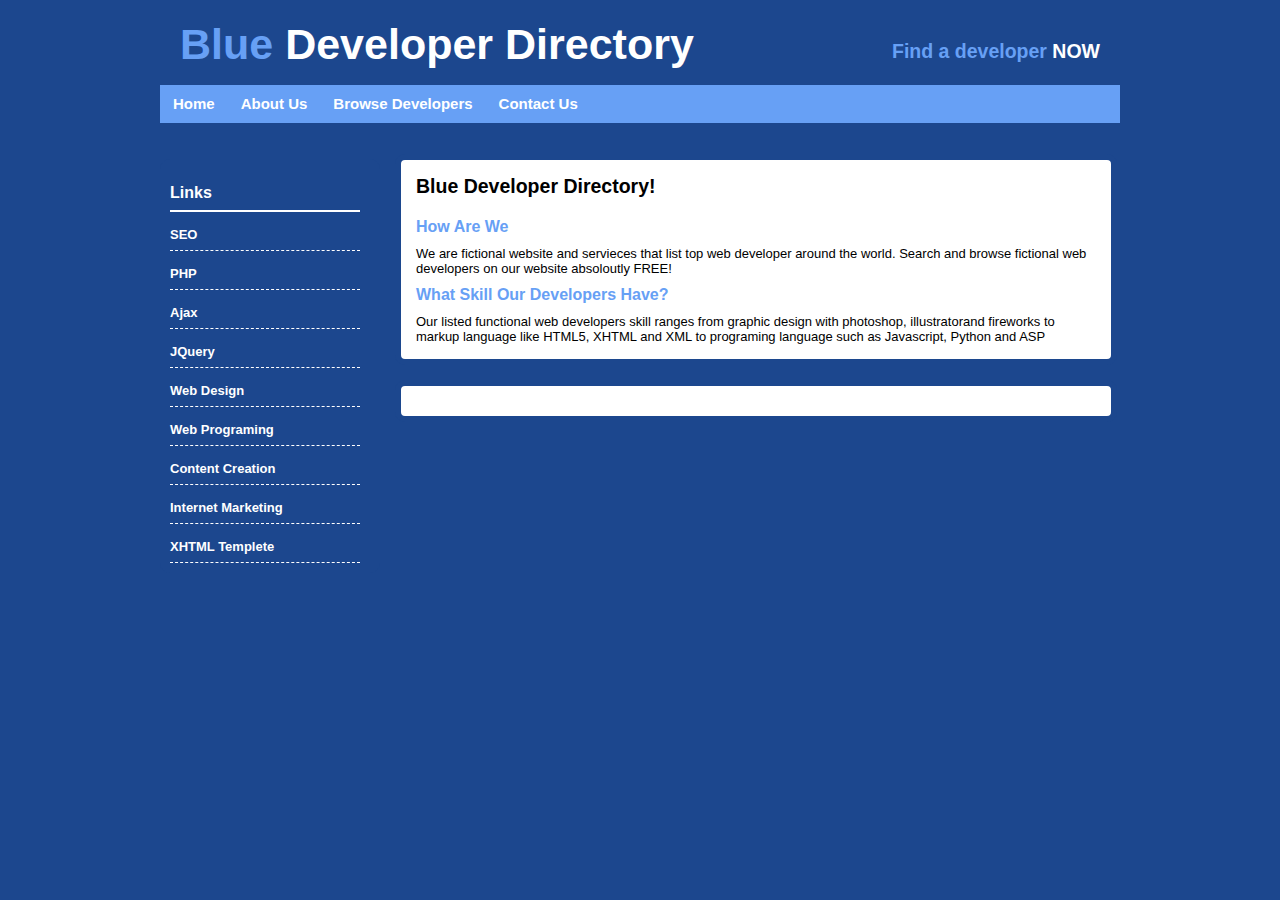
==== aboutus.html @ bd3ca7ff "new website code" ====
<!DOCTYPE html>
<html>
<head>
<title></title>
<link rel="stylesheet" href="stylesheet.css" type="text/css">
</head>
<body>
<div id="wrap">
	<div id="header">
		<h1><span class="blue">Blue</span> Developer Directory</h1>
		<h2><span class="blue">Find a developer</span> NOW</h2>
	</div>
	
	<div id="menu">
		<ul>
			<li class="nav"><a href="index.html">Home</a></li>
			<li class="nav"><a href="aboutus.html">About Us</a></li>
			<li class="nav"><a href="browse.html">Browse Developers</a></li>
			<li class="nav"><a href="contact.html">Contact Us</a></li>
		</ul>
	</div>
	
	<div id="left">
		<h3> Links</h3>
			<ul>
				<li><a href="#">SEO</a></li>
				<li><a href="#">PHP</a></li>
				<li><a href="#">Ajax</a></li>
				<li><a href="#">JQuery</a></li>
				<li><a href="#">Web Design</a></li>
				<li><a href="#">Web Programing</a></li>
				<li><a href="#">Content Creation</a></li>
				<li><a href="#">Internet Marketing</a></li>
				<li><a href="#">XHTML Templete</a></li>
			</ul>
	</div>
	
	<div id="content1">
		
			<h2>Blue Developer Directory!</h2>
			<h3>How Are We</h3>
			<p>We are fictional website and servieces that list top web developer around the world. Search and browse fictional web developers on our website absoloutly FREE!</p>
			<h3>What Skill Our Developers Have?</h3>
			<p>Our listed functional web developers skill ranges from graphic design with photoshop, illustratorand fireworks to markup language like HTML5, XHTML and XML to programing language such as Javascript, Python and ASP</p>
	</div>
	
	<div id="content1">
	
		
	
	<div class="developer">
		
	</div>
	
	<div class="developer">
		
	</div>
	
	<div class="developer">
		
	</div>
	
	<div class="developer">
		
	</div>
	</div>
	
	
	
</div>	
</body>
</html>
---- stylesheet.css ----
* {
		margin: 0 auto 0 auto;
		text-align: left;
	}
body {
		margin:0px;
		padding:0px;
		text-align:left;
		font-size:13px;
		font-family:arial, helveica, sans-serif;
		color:#000000;
		background-color:#1c478e;
		background-image: url(Gradient_bkgd_silver.png);
		background-size: auto 2000px;
		
	}
	
h2 {
	padding-bottom:10px;
}
	
	
h3 {
	font-size:16px;
	font-weight:bold;
	padding:10px 0;
	color:#67A0F5;
}
	
	#wrap{
		width:960px;
	}
	
#header{
		width:960px;
		height:85px;
	}

#header h1{
	color:#ffffff;
	float:left;
	font-size:43px;
	padding:20px 0 0 20px;
}

#header h2 {
	float: right;
	color: #ffffff;
	padding:40px 20px 0 0;
}

.blue {
	color: #67A0F5;
}

#menu {
	display: block;
	float: left;
	clear: both;
	width: 960px;
	height:54px;
}

#menu ul {
	list-style: none;
	padding: 0px;
	margin-left: auto;
	width: 960px;
	padding-top: 10px;
	background-color: #67A0F5;
	height: 28px;
}

#menu li{
	list-style: none;
	padding: 0px;
	display: inline;
}

#menu li a, a:visited {
	float: left;
	color: #ffffff;
	text-decoration: none;
	text-align:center;
	font-size:15px;
	font-weight:bold;
	padding: 0 13px 0 13px;
}

#left{
	margin-top: 20px;
	width: 190px;
	float: left;
	background-color: #1c478e;
	border-radius: 10px;
	padding:15px 20px 10px 10px;
}

#left ul {
	list-style: none;
	padding:0px;
	
}

#left ul li {
	list-style: none;
	padding:15px 0 8px 0;
	border-bottom: 1px dashed #fff;
}

#left a, #left a:visited {
	color:#ffffff;
	text-decoration:none;
	font-weight:bold;
}

#left h3 {
	color: white;
	padding-bottom: 8px;
	border-bottom: #fff solid 2px;
	font-size:16px;
}


#content1 {
	display: block;
	width: 680px;
	margin-top: 15px;
	float: left;
	background-color: #ffffff;
	border-radius: 10px;
	border: 6px solid #1c478e;
	padding: 15px;
	margin-left: 15px; 
}

.float {
	float: right;
	margin: 15px;
}

.developer {
	width: 170px;
	float: right;
	}

.developer ul {
	margin-bottom:10px;
	list-style: none;
	padding:0px;
}

.developer li {
	list-style:none;
	line-height:1.8em;
	padding:0 10px 0 10px;
}

table, tr, td, th{
	margin:0px;
}

table {
	padding:10px 0px 10px 0px;
}

th {
	text-align:center;
}

td {
	padding:5px 20px 5px 20px;
}

a {
	text-decoration:none;
}

label {
	display:inline-block;
	width:150px;
	margin:10px;
}
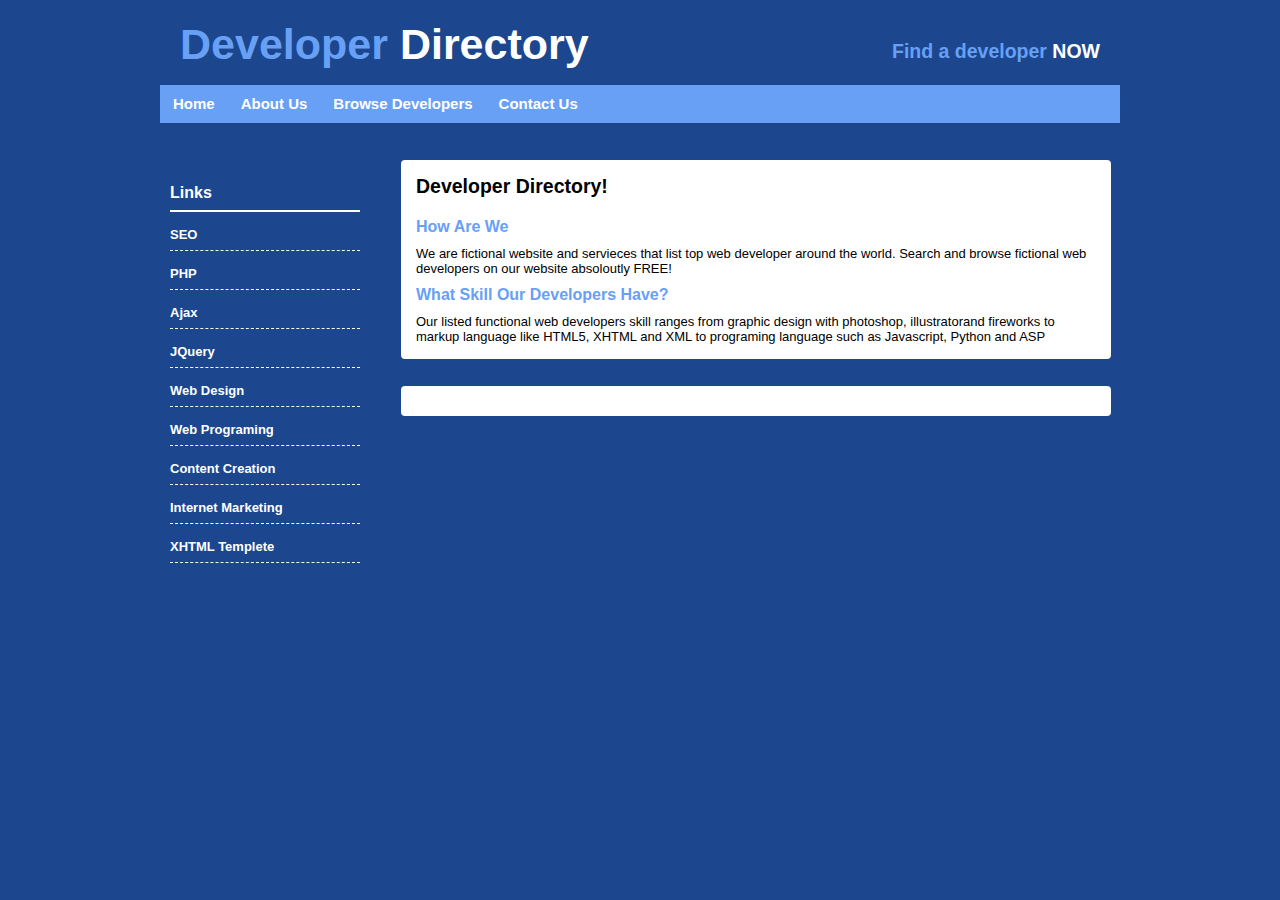
==== commit 6c2d35dc: "few modifications" ====
--- a/aboutus.html
+++ b/aboutus.html
@@ -7,7 +7,7 @@
 <body>
 <div id="wrap">
 	<div id="header">
-		<h1><span class="blue">Blue</span> Developer Directory</h1>
+		<h1><span class="blue">Developer</span>  Directory</h1>
 		<h2><span class="blue">Find a developer</span> NOW</h2>
 	</div>
 	
@@ -37,7 +37,7 @@
 	
 	<div id="content1">
 		
-			<h2>Blue Developer Directory!</h2>
+			<h2>Developer Directory!</h2>
 			<h3>How Are We</h3>
 			<p>We are fictional website and servieces that list top web developer around the world. Search and browse fictional web developers on our website absoloutly FREE!</p>
 			<h3>What Skill Our Developers Have?</h3>
